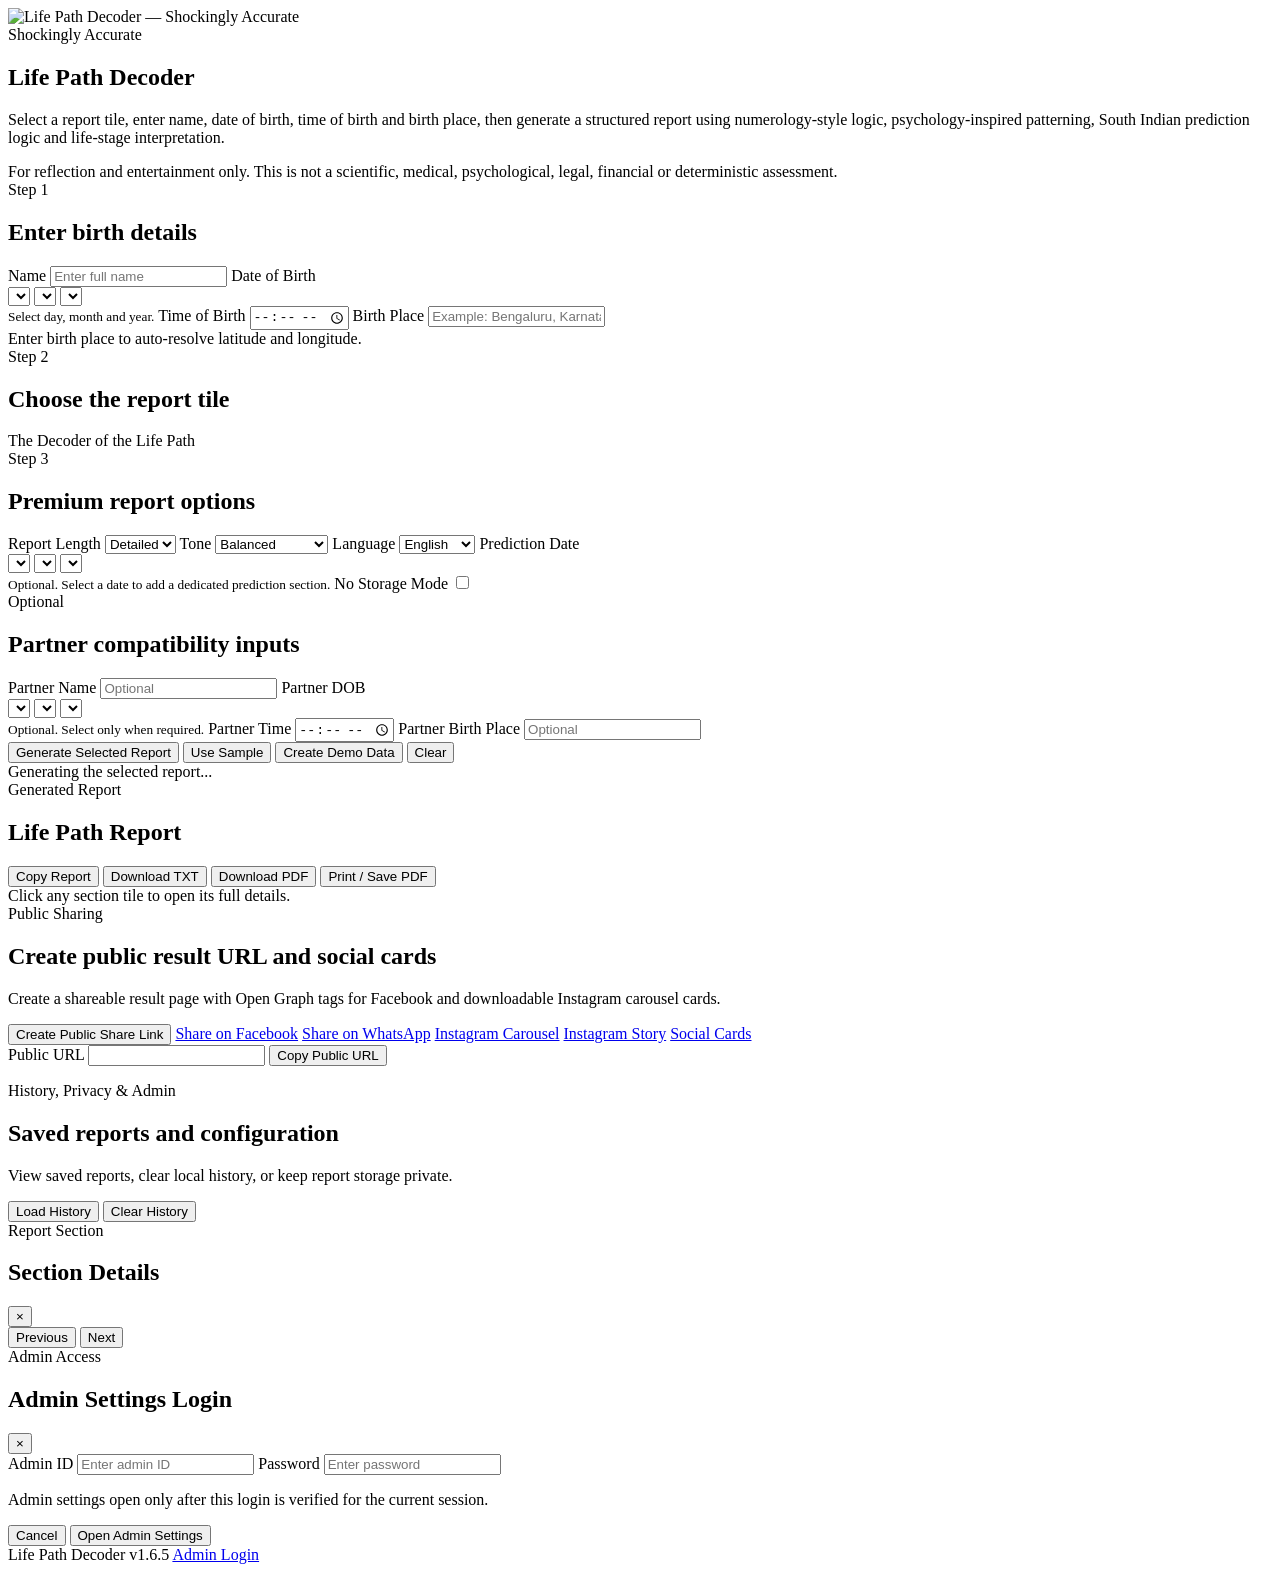
==== app/static/index.html @ 0f063be9 "fix issues v1.x.x" ====
<!doctype html>
<html lang="en">
<head>
  <meta charset="UTF-8" />
  <meta name="viewport" content="width=device-width, initial-scale=1.0" />
  <title>Life Path Decoder</title>
  <link rel="icon" type="image/png" href="/static/favicon.png" />
  <link rel="stylesheet" href="/static/styles.css?v=1.6.5" />
</head>
<body>
  <main class="shell">
    <section class="hero">
      <div class="topbar">
        <div class="brand-row brand-row-with-logo">
          <div class="brand-logo-card" aria-label="Life Path Decoder logo">
            <img src="/brand/logo?v=1.6.5" alt="Life Path Decoder — Shockingly Accurate" class="brand-logo-img" />
          </div>
          <div class="brand-copy">
            <div class="eyebrow">Shockingly Accurate</div>
            <h1>Life Path Decoder</h1>
          </div>
        </div>
      </div>
      <p class="hero-text">
        Select a report tile, enter name, date of birth, time of birth and birth place, then generate a structured report using
        numerology-style logic, psychology-inspired patterning, South Indian prediction logic and life-stage interpretation.
      </p>
      <div class="notice">
        For reflection and entertainment only. This is not a scientific, medical, psychological, legal, financial or deterministic assessment.
      </div>
    </section>


    <section id="error" class="error hidden"></section>

    <section id="appScreen" class="hidden">
      <section class="card input-card">
        <form id="decoderForm">
          <div class="section-heading details-heading first-details-heading">
            <div>
              <div class="eyebrow">Step 1</div>
              <h2>Enter birth details</h2>
            </div>
          </div>

          <div class="field-grid">
            <label>
              <span>Name</span>
              <input id="name" name="name" type="text" placeholder="Enter full name" required maxlength="120" autocomplete="name" />
            </label>
            <label class="dob-friendly-field">
              <span>Date of Birth</span>
              <input id="dob" name="dob" type="hidden" required />
              <div class="dob-control" data-target="dob">
                <select id="dobDay" aria-label="Birth day"></select>
                <select id="dobMonth" aria-label="Birth month"></select>
                <select id="dobYear" aria-label="Birth year"></select>
              </div>
              <small id="dobHelper" class="field-helper">Select day, month and year.</small>
            </label>
            <label>
              <span>Time of Birth</span>
              <input id="birthTime" name="birthTime" type="time" />
            </label>
            <label class="wide">
              <span>Birth Place</span>
              <input id="birthPlace" name="birthPlace" type="text" placeholder="Example: Bengaluru, Karnataka, India" maxlength="180" autocomplete="off" />
            </label>
          </div>

          <div class="geo-row auto-geo-row">
            <div id="geoStatus" class="geo-status">Enter birth place to auto-resolve latitude and longitude.</div>
          </div>

          <input id="latitude" type="hidden" />
          <input id="longitude" type="hidden" />

          <div class="section-heading report-mode-heading">
            <div>
              <div class="eyebrow">Step 2</div>
              <h2>Choose the report tile</h2>
            </div>
            <span id="selectedBadge" class="badge">The Decoder of the Life Path</span>
          </div>

          <div id="promptTiles" class="tile-grid" aria-label="Report options"></div>

          <div class="section-heading report-options-heading">
            <div>
              <div class="eyebrow">Step 3</div>
              <h2>Premium report options</h2>
            </div>
          </div>

          <div class="field-grid options-grid">
            <label>
              <span>Report Length</span>
              <select id="reportLength">
                <option value="short">Short</option>
                <option value="medium">Medium</option>
                <option value="detailed" selected>Detailed</option>
              </select>
            </label>
            <label>
              <span>Tone</span>
              <select id="tone">
                <option value="balanced" selected>Balanced</option>
                <option value="positive">Positive</option>
                <option value="direct">Direct</option>
                <option value="brutally_honest">Brutally Honest</option>
              </select>
            </label>
            <label>
              <span>Language</span>
              <select id="outputLanguage">
                <option value="english" selected>English</option>
                <option value="kannada">Kannada</option>
                <option value="hindi">Hindi</option>
                <option value="tamil">Tamil</option>
              </select>
            </label>
            <label class="dob-friendly-field">
              <span>Prediction Date</span>
              <input id="predictionDate" type="hidden" />
              <div class="dob-control" data-target="predictionDate">
                <select id="predictionDateDay" aria-label="Prediction day"></select>
                <select id="predictionDateMonth" aria-label="Prediction month"></select>
                <select id="predictionDateYear" aria-label="Prediction year"></select>
              </div>
              <small id="predictionDateHelper" class="field-helper">Optional. Select a date to add a dedicated prediction section.</small>
            </label>
            <label class="check-label">
              <span>No Storage Mode</span>
              <input id="noStorage" type="checkbox" />
            </label>
          </div>

          <div class="section-heading compatibility-heading">
            <div>
              <div class="eyebrow">Optional</div>
              <h2>Partner compatibility inputs</h2>
            </div>
          </div>
          <div class="field-grid partner-grid">
            <label>
              <span>Partner Name</span>
              <input id="partnerName" type="text" placeholder="Optional" maxlength="120" />
            </label>
            <label class="dob-friendly-field">
              <span>Partner DOB</span>
              <input id="partnerDob" type="hidden" />
              <div class="dob-control" data-target="partnerDob">
                <select id="partnerDobDay" aria-label="Partner birth day"></select>
                <select id="partnerDobMonth" aria-label="Partner birth month"></select>
                <select id="partnerDobYear" aria-label="Partner birth year"></select>
              </div>
              <small id="partnerDobHelper" class="field-helper">Optional. Select only when required.</small>
            </label>
            <label>
              <span>Partner Time</span>
              <input id="partnerBirthTime" type="time" />
            </label>
            <label class="wide">
              <span>Partner Birth Place</span>
              <input id="partnerBirthPlace" type="text" placeholder="Optional" maxlength="180" />
            </label>
          </div>

          <div class="actions">
            <button class="primary" type="submit">Generate Selected Report</button>
            <button class="secondary" type="button" id="sampleBtn">Use Sample</button>
            <button class="secondary hidden" type="button" id="demoDataBtn">Create Demo Data</button>
            <button class="ghost" type="button" id="clearBtn">Clear</button>
          </div>
        </form>
      </section>

      <section id="loading" class="card loading hidden">
        <div class="spinner"></div>
        <div>Generating the selected report...</div>
      </section>

      <section id="result" class="result hidden">
        <div class="result-header">
          <div>
            <div class="eyebrow">Generated Report</div>
            <h2 id="resultTitle">Life Path Report</h2>
            <p id="resultSub" class="subtle"></p>
          </div>
          <div class="result-actions">
            <button class="secondary" id="copyBtn" type="button">Copy Report</button>
            <button class="secondary" id="downloadBtn" type="button">Download TXT</button>
            <button class="secondary" id="pdfBtn" type="button">Download PDF</button>
            <button class="primary" id="printBtn" type="button">Print / Save PDF</button>
          </div>
        </div>

        <div class="metrics" id="metrics"></div>
        <div id="reportSummary" class="report-summary hidden"></div>
        <div class="section-tile-help subtle">Click any section tile to open its full details.</div>
        <div id="dynamicSections" class="dynamic-sections section-tile-grid"></div>

        <div class="card share-card">
          <div>
            <div class="eyebrow">Public Sharing</div>
            <h2>Create public result URL and social cards</h2>
            <p class="subtle">Create a shareable result page with Open Graph tags for Facebook and downloadable Instagram carousel cards.</p>
          </div>
          <div class="share-actions">
            <button id="createShareBtn" class="primary" type="button">Create Public Share Link</button>
            <a id="facebookBtn" class="secondary link-button hidden" href="#" target="_blank" rel="noopener noreferrer">Share on Facebook</a>
            <a id="whatsappBtn" class="secondary link-button hidden" href="#" target="_blank" rel="noopener noreferrer">Share on WhatsApp</a>
            <a id="instagramBtn" class="secondary link-button hidden" href="#">Instagram Carousel</a>
            <a id="storyBtn" class="secondary link-button hidden" href="#">Instagram Story</a>
            <a id="socialCardsBtn" class="secondary link-button hidden" href="#">Social Cards</a>
          </div>
          <div id="sharePanel" class="share-panel hidden">
            <label>
              <span>Public URL</span>
              <input id="shareUrl" type="text" readonly />
            </label>
            <button id="copyShareBtn" class="secondary" type="button">Copy Public URL</button>
            <p id="shareNote" class="subtle"></p>
          </div>
        </div>

        <div class="card share-card history-card">
          <div>
            <div class="eyebrow">History, Privacy & Admin</div>
            <h2>Saved reports and configuration</h2>
            <p class="subtle">View saved reports, clear local history, or keep report storage private.</p>
          </div>
          <div class="share-actions">
            <button id="loadHistoryBtn" class="secondary" type="button">Load History</button>
            <button id="clearHistoryBtn" class="ghost" type="button">Clear History</button>
          </div>
          <div id="historyPanel" class="history-panel subtle"></div>
        </div>
      </section>
    </section>
  </main>


  <div id="sectionModal" class="section-modal hidden" role="dialog" aria-modal="true" aria-labelledby="sectionModalTitle">
    <div class="section-modal-backdrop" id="sectionModalBackdrop"></div>
    <div class="section-modal-card card" role="document">
      <div class="section-modal-header">
        <div>
          <div id="sectionModalCount" class="eyebrow">Report Section</div>
          <h2 id="sectionModalTitle">Section Details</h2>
        </div>
        <button id="sectionModalClose" class="modal-close" type="button" aria-label="Close section details">×</button>
      </div>
      <div id="sectionModalBody" class="section-modal-body"></div>
      <div class="section-modal-footer">
        <button id="sectionPrevBtn" class="secondary" type="button">Previous</button>
        <button id="sectionNextBtn" class="primary" type="button">Next</button>
      </div>
    </div>
  </div>


  <div id="adminLoginModal" class="section-modal hidden" role="dialog" aria-modal="true" aria-labelledby="adminLoginTitle">
    <div class="section-modal-backdrop" id="adminLoginBackdrop"></div>
    <div class="section-modal-card card admin-login-card" role="document">
      <div class="section-modal-header">
        <div>
          <div class="eyebrow">Admin Access</div>
          <h2 id="adminLoginTitle">Admin Settings Login</h2>
        </div>
        <button id="adminLoginClose" class="modal-close" type="button" aria-label="Close admin login">×</button>
      </div>
      <div class="section-modal-body">
        <div id="adminLoginError" class="error hidden"></div>
        <div class="field-grid">
          <label class="wide">
            <span>Admin ID</span>
            <input id="adminLoginId" type="text" placeholder="Enter admin ID" autocomplete="username" />
          </label>
          <label class="wide">
            <span>Password</span>
            <input id="adminLoginPassword" type="password" placeholder="Enter password" autocomplete="current-password" />
          </label>
        </div>
        <p class="subtle">Admin settings open only after this login is verified for the current session.</p>
      </div>
      <div class="section-modal-footer">
        <button id="adminLoginCancel" class="secondary" type="button">Cancel</button>
        <button id="adminLoginSubmit" class="primary" type="button">Open Admin Settings</button>
      </div>
    </div>
  </div>

  <footer>
    <span>Life Path Decoder v1.6.5</span>
    <a href="#" id="adminFooterLoginBtn">Admin Login</a>
  </footer>

  <script src="/static/app.js?v=1.6.5"></script>
</body>
</html>
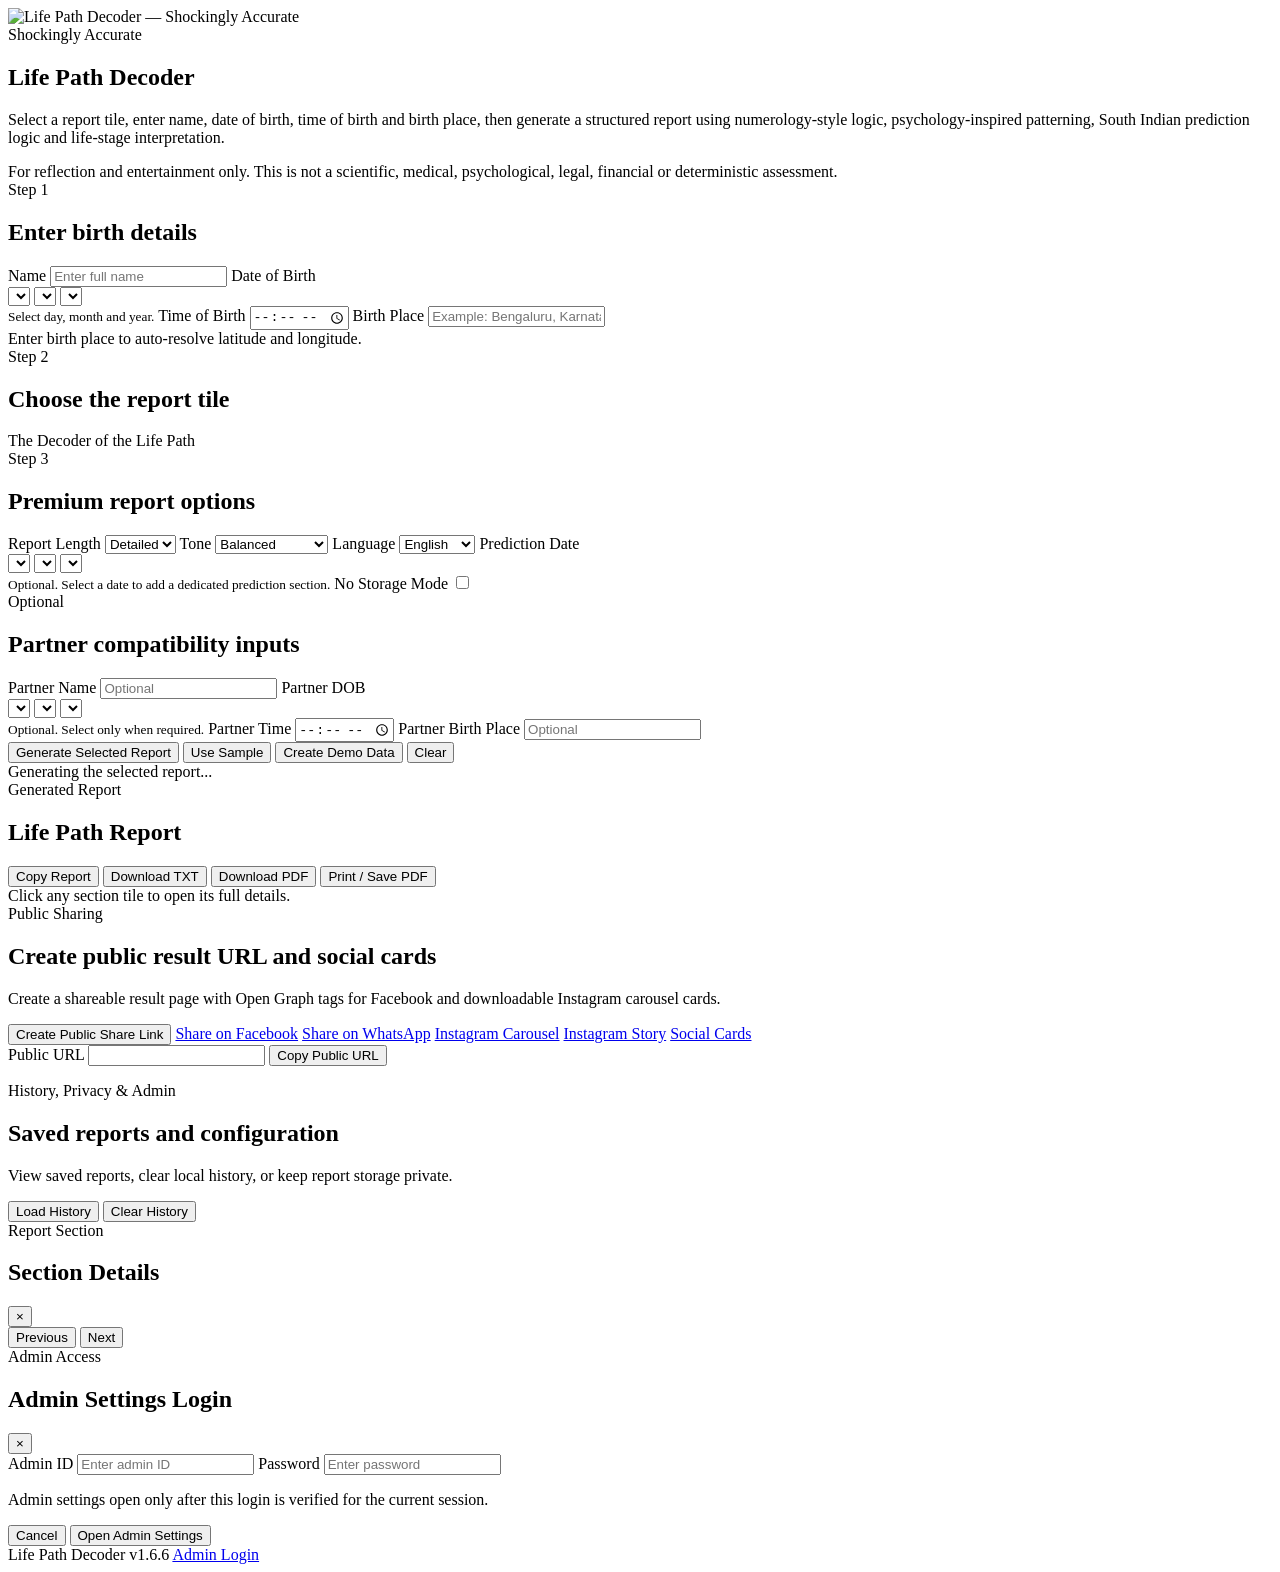
==== commit 452209f5: "Fix selected language report output" ====
--- a/app/static/index.html
+++ b/app/static/index.html
@@ -5,7 +5,7 @@
   <meta name="viewport" content="width=device-width, initial-scale=1.0" />
   <title>Life Path Decoder</title>
   <link rel="icon" type="image/png" href="/static/favicon.png" />
-  <link rel="stylesheet" href="/static/styles.css?v=1.6.5" />
+  <link rel="stylesheet" href="/static/styles.css?v=1.6.6" />
 </head>
 <body>
   <main class="shell">
@@ -13,7 +13,7 @@
       <div class="topbar">
         <div class="brand-row brand-row-with-logo">
           <div class="brand-logo-card" aria-label="Life Path Decoder logo">
-            <img src="/brand/logo?v=1.6.5" alt="Life Path Decoder — Shockingly Accurate" class="brand-logo-img" />
+            <img src="/brand/logo?v=1.6.6" alt="Life Path Decoder — Shockingly Accurate" class="brand-logo-img" />
           </div>
           <div class="brand-copy">
             <div class="eyebrow">Shockingly Accurate</div>
@@ -292,10 +292,10 @@
   </div>
 
   <footer>
-    <span>Life Path Decoder v1.6.5</span>
+    <span>Life Path Decoder v1.6.6</span>
     <a href="#" id="adminFooterLoginBtn">Admin Login</a>
   </footer>
 
-  <script src="/static/app.js?v=1.6.5"></script>
+  <script src="/static/app.js?v=1.6.6"></script>
 </body>
 </html>
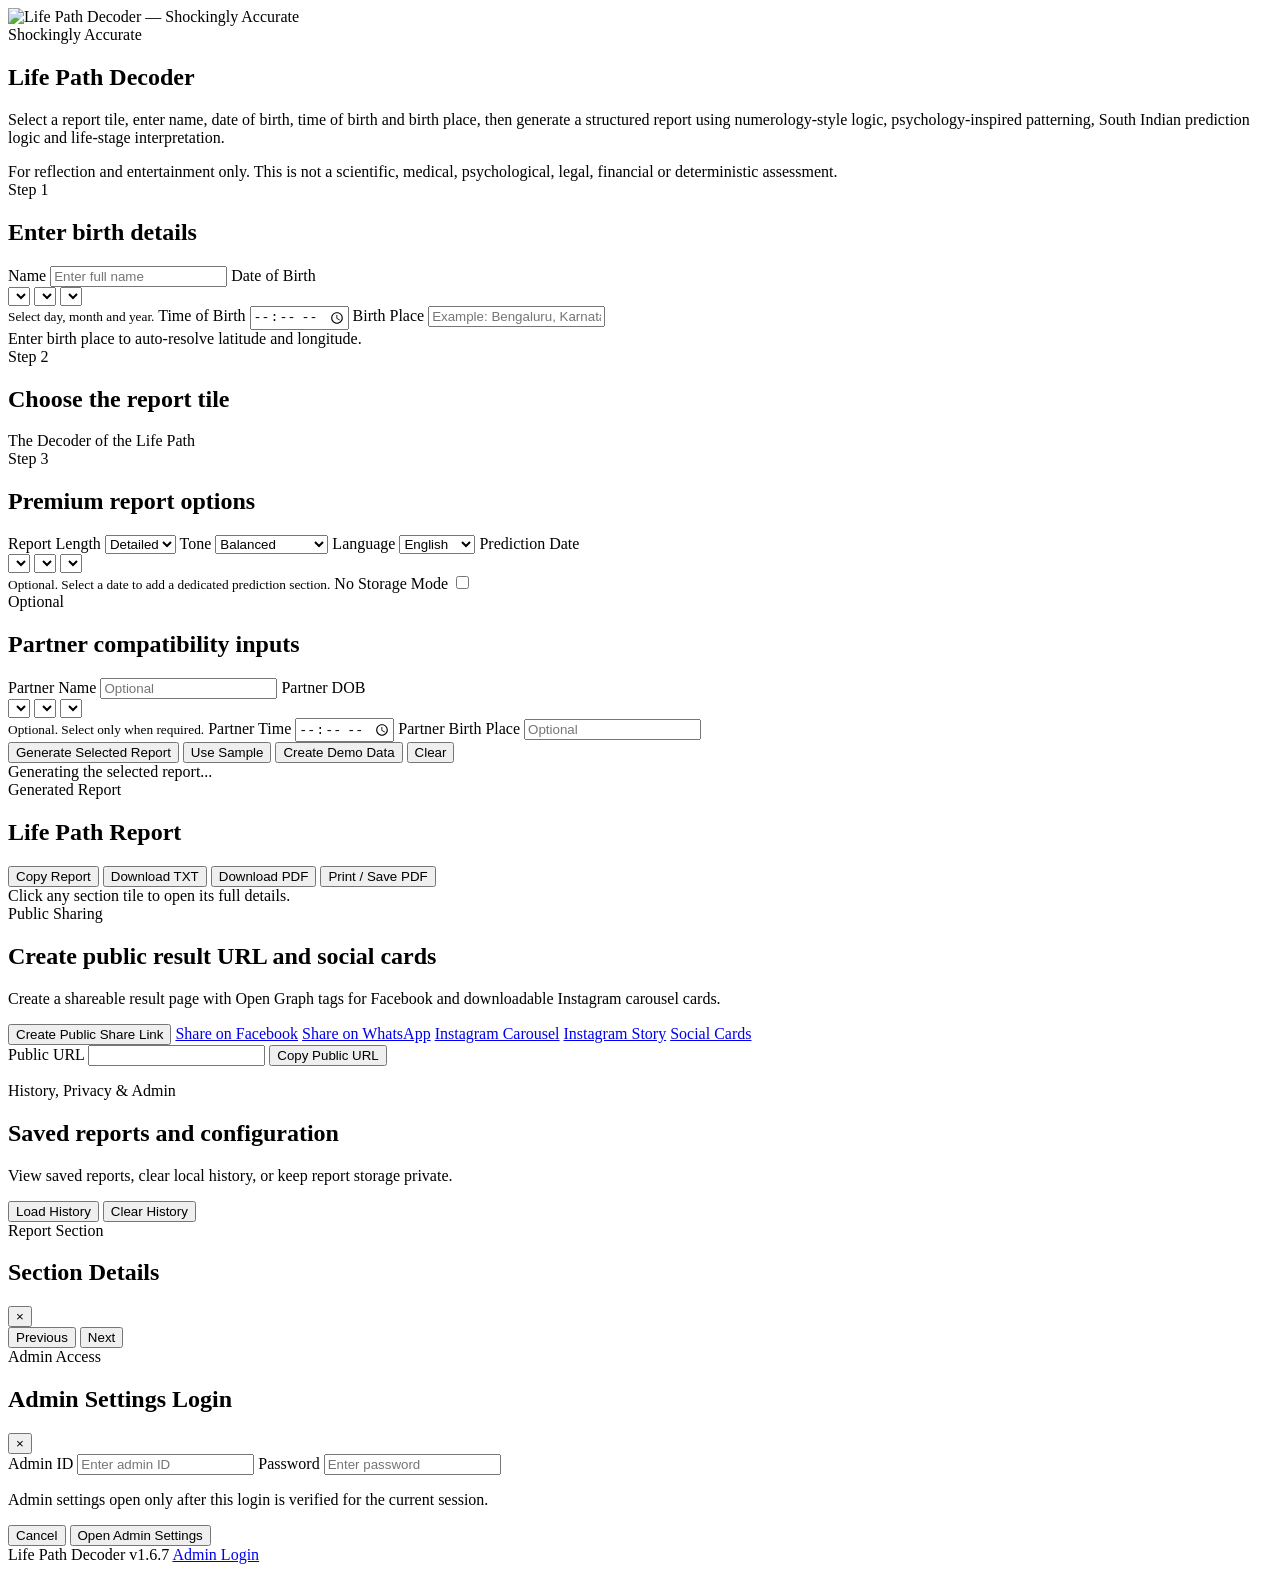
==== commit 735b971e: "Fix selected language report output" ====
--- a/app/static/index.html
+++ b/app/static/index.html
@@ -5,7 +5,7 @@
   <meta name="viewport" content="width=device-width, initial-scale=1.0" />
   <title>Life Path Decoder</title>
   <link rel="icon" type="image/png" href="/static/favicon.png" />
-  <link rel="stylesheet" href="/static/styles.css?v=1.6.6" />
+  <link rel="stylesheet" href="/static/styles.css?v=1.6.7" />
 </head>
 <body>
   <main class="shell">
@@ -13,7 +13,7 @@
       <div class="topbar">
         <div class="brand-row brand-row-with-logo">
           <div class="brand-logo-card" aria-label="Life Path Decoder logo">
-            <img src="/brand/logo?v=1.6.6" alt="Life Path Decoder — Shockingly Accurate" class="brand-logo-img" />
+            <img src="/brand/logo?v=1.6.7" alt="Life Path Decoder — Shockingly Accurate" class="brand-logo-img" />
           </div>
           <div class="brand-copy">
             <div class="eyebrow">Shockingly Accurate</div>
@@ -292,10 +292,10 @@
   </div>
 
   <footer>
-    <span>Life Path Decoder v1.6.6</span>
+    <span>Life Path Decoder v1.6.7</span>
     <a href="#" id="adminFooterLoginBtn">Admin Login</a>
   </footer>
 
-  <script src="/static/app.js?v=1.6.6"></script>
+  <script src="/static/app.js?v=1.6.7"></script>
 </body>
 </html>
